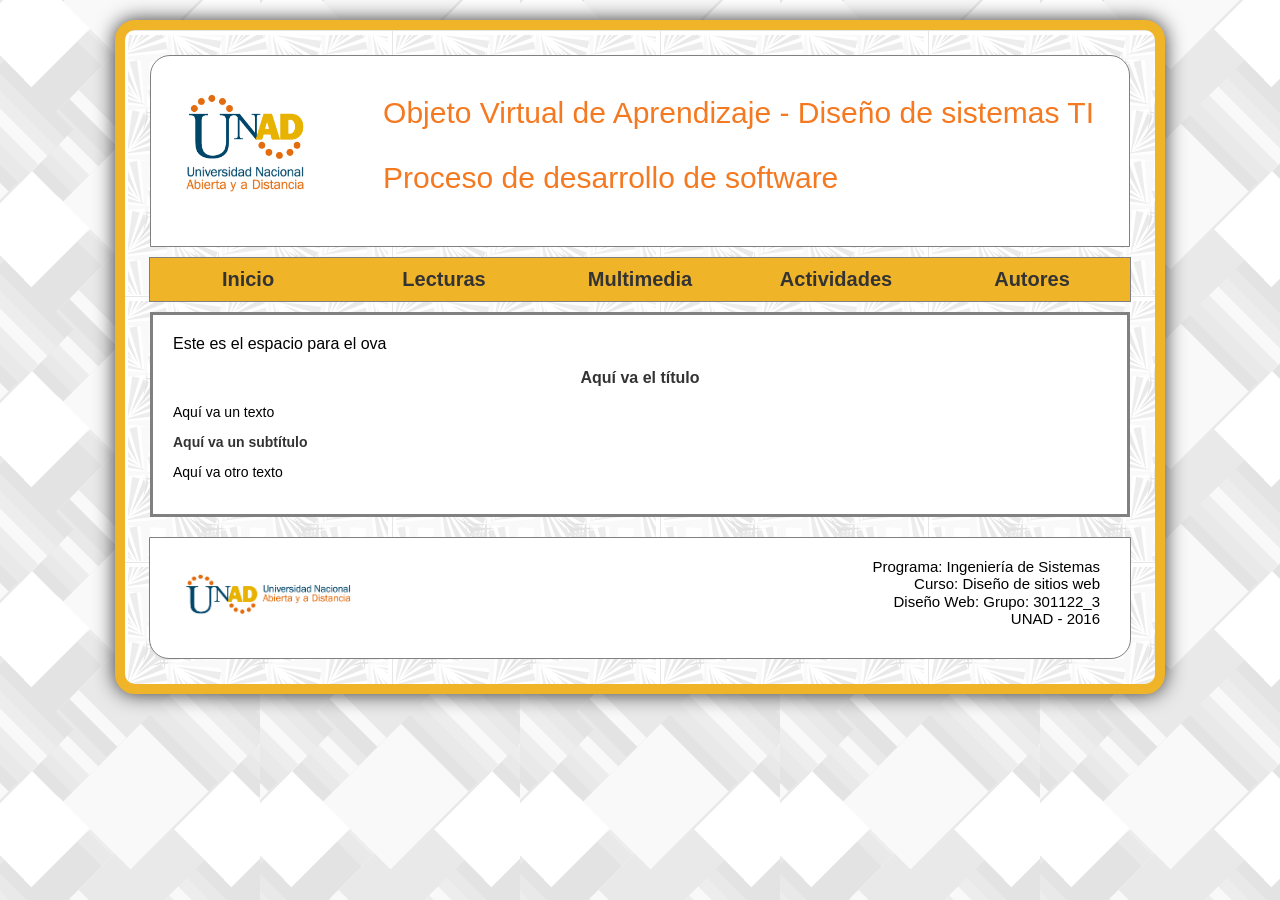
==== index.html @ 056f8c72 "Publicacion material Se publicó el material del sitio web para consturir el OVA" ====
<!DOCTYPE html>
<html lang="es" class="no-js" xmlns="http://www.w3.org/1999/xhtml" >
<head>

<!--Plantilla para OVA - Curso: Diseño de sitios web - Actividad 2 - UNAD-->

<meta charset="utf-8">
<meta content="jair acosta" name="author">
<meta content="plantilla para OVA" name="description">
<meta content="ova" name="keywords">
<title>Objeto Virtual de Aprendizaje</title>
<link href="css/estilos.css" rel="stylesheet" type="text/css" />
<link href="css/normalize.css" rel="stylesheet" type="text/css" />


</head>

<!--Aquí comienza la página-->

<body>

<div id="contenedor">
  
  <!--Este es el banner-->

  <div id="encabezado">
    <div id="logo_encabezado"><img src="imag/logo_unad.png" width="120" height="104" /></div>
    <div id="nombre_OVA">
      Objeto Virtual de Aprendizaje - Diseño de sistemas TI
        <p> Proceso de desarrollo de software
    </div>
  </div>
  
  <!--menu de navegacion-->

<div id="wrap"> 

 <ul id="navbar">
  
  <li><a href="index.html">Inicio</a></li> 
  
  <li><a href="">Lecturas</a> 
    <ul> 
      <li><a href="lectura1.html">Lectura 1</a></li> 
      <li><a href="lectura2.html">Lectura 2</a></li> 
      <li><a href="lectura3.html">Lectura 3</a></li> 
    </ul>
  </li>
  
  <li><a href="multimedia.html">Multimedia</a> 

  <li><a href="">Actividades</a>
    <ul> 
      <li><a href="actividades1.html">Actividades 1</a></li> 
      <li><a href="actividades2.html">Actividades 2</a></li> 
      <li><a href="actividades3.html">Actividades 3</a></li> 
   </ul> 
  </li>
 
  <li><a href="autores.html">Autores</a> </li>
 
 </ul>

 <div class="limpiador"></div> 
 
</div>
  
  <!--Este es el epacio para el OVA-->

  <div id="contenido">
    Este es el espacio para el ova
    <p class="titulo_contenido">Aquí va el título</p>
    <p class="texto_contenido">Aquí va un texto</p>
    <p class="subtitulo_contenido">Aquí va un subtítulo</p>
    <p class="texto_contenido">Aquí va otro texto  </p>
  </div>
  
  <!--Este es el pie de la página-->

  <div id="pie">
    <div id="logo_pie"><img src="imag/logo_unad_pie.png" width="166" height="42" alt=""/></div>
    <div id="espacio_texto_pie">
      Programa: Ingeniería de Sistemas <br />
      Curso: Diseño de sitios web <br />
      Diseño Web: Grupo: 301122_3<br />
      UNAD - 2016
    </div>
  </div>
</div>
</body>

 <!--librerias de javascript-->

<script type="js/modernizr.js"></script>
<script type="js/prefixfree.min.js"></script>
<script type="js/jquery-3.1.1.js"></script>

</html>
---- css/estilos.css ----
﻿@charset "utf-8";

/* Estilos para plantilla de OVA - Curso: Diseño de sitios web - Actividad 2 - UNAD */


/* Características generales de la página */

body {
margin-left: 0px;
margin-top: 0px;
margin-right: 0px;
margin-bottom: 0px;
background-image:url(../imag/fondo1.png);
background-repeat:repeat;
}

#contenedor{
width:1000px;
height:auto;
background-color:#FFFFFF;
margin-left:auto;
margin-right:auto;
margin-top:20px;
margin-bottom:20px;
padding:15px;
border:10px solid #F0B429;
border-top-right-radius: 20px;
border-top-left-radius: 20px;
border-bottom-left-radius: 20px;
border-bottom-right-radius: 20px;
-webkit-box-shadow:0px 0px 20px #333333;
-moz-box-shadow:0px 0px 20px #333333;
box-shadow:0px 0px 20px #333333;
background-image:url(../imag/fondo2.png);
background-repeat:repeat;
}

/* Características del encabezado */

#encabezado {
width:958px;
height:170px;
margin-bottom:0px;
padding:10PX;
margin-left:auto;
margin-right:auto;
margin-top:10px;
border:0px;
background-color:#FFFFFF;
border:1px solid #808080;
border-top-right-radius: 20px;
border-top-left-radius: 20px;
}

#logo_encabezado{
width:120px;
height:104px;
margin:25px;
float: left;
}

#nombre_OVA{
width:auto;
height:110;
margin-left:25px;
margin-top:30px;
margin-right:25px;
margin-bottom:30px;
float:right;
font-family:Tahoma, Geneva, sans-serif;
font-size:30px;
color:#F47920;
}


/* Características del menu de navegación */

#wrap { padding: 0;
        width:980px;
        margin: 10px auto; /*Da lugar al centrado de la caja en el elemento superior body*/
        border:1px solid #808080;
        background-color:#FFFFFF;
        text-align: center;
        font-weight: bold;
        font-family: Trebuchet MS, Arial, Helvetica, sans-serif;
        font-size: 20px;
        }

 #navbar { padding:0; margin:0;  color: #333;}

 #navbar li { list-style: none; float: left; margin:0px;}
   
 #navbar li a {
    width:196px;
	padding-top:10px;
	padding-bottom:10px;
	background-color:#F0B429;
	display:block;
	text-decoration: none;
	list-style:none;color: #333; }
	
 #navbar li a:hover {background-color:#005883; color: #FFFFFF; text-decoration: underline; }

 #navbar li ul {display: none; background-color: #F0B429; border:1px solid #808080}
   
 #navbar li:hover ul {font-size: 20px; display: block; position: absolute; margin: 0; padding: 0;}

 #navbar li:hover li { float: none; } 
   
 #navbar li:hover li a { background-color: #F0B429; border-bottom: 1px solid #808080; color: #333;}

 #navbar li li a:hover { background-color: #005883; color: #FFFFFF; text-decoration: underline;}
   
 .limpiador{padding:0; border-style:none; clear:both; }

/* Características del espacio para el contenido del OVA */

#contenido{
width:934px;
height:auto;
margin-left:auto;
margin-right:auto;
padding:20px;
background-color:#FFFFFF;
border:3px solid #808080;
}
	
	.titulo_contenido{
	font-family: Verdana, Arial, Helvetica, sans-serif;
	font-size: 16px;
	color:#333;
	font-weight:bold;
	text-align:center;
	}
	
	.subtitulo_contenido{
	font-family: Verdana, Arial, Helvetica, sans-serif;
	font-size: 14px;
	color:#333;
	font-weight:bold;
	text-align:left;	
	}
	
	.texto_contenido {
	font-family: Verdana, Tahoma, Arial, Helvetica, sans-serif;
	font-size: 14px;
	text-align: justify;
    }

/* Caracetrísticas para el espacio del pie de página  */

#pie{
width:960px;
height:100px;
margin-top:20px;
margin-left:auto;
margin-right:auto;
margin-bottom:10px;
padding:10px;
border:1px solid #808080;
border-bottom-left-radius: 20px;
border-bottom-right-radius: 20px;
background-color:#FFFFFF;
}

#logo_pie{
width:177px;
height:42px;
margin:25px;
float: left;
}

#espacio_texto_pie{
width:600px;
height:auto;
margin-right:20px;
margin-top:10px;
margin-bottom:10px;
margin-left:auto;
float:right;
font-family:Verdana, Arial, Geneva;
font-size:15px;
color:#000000;
text-align:right;
}
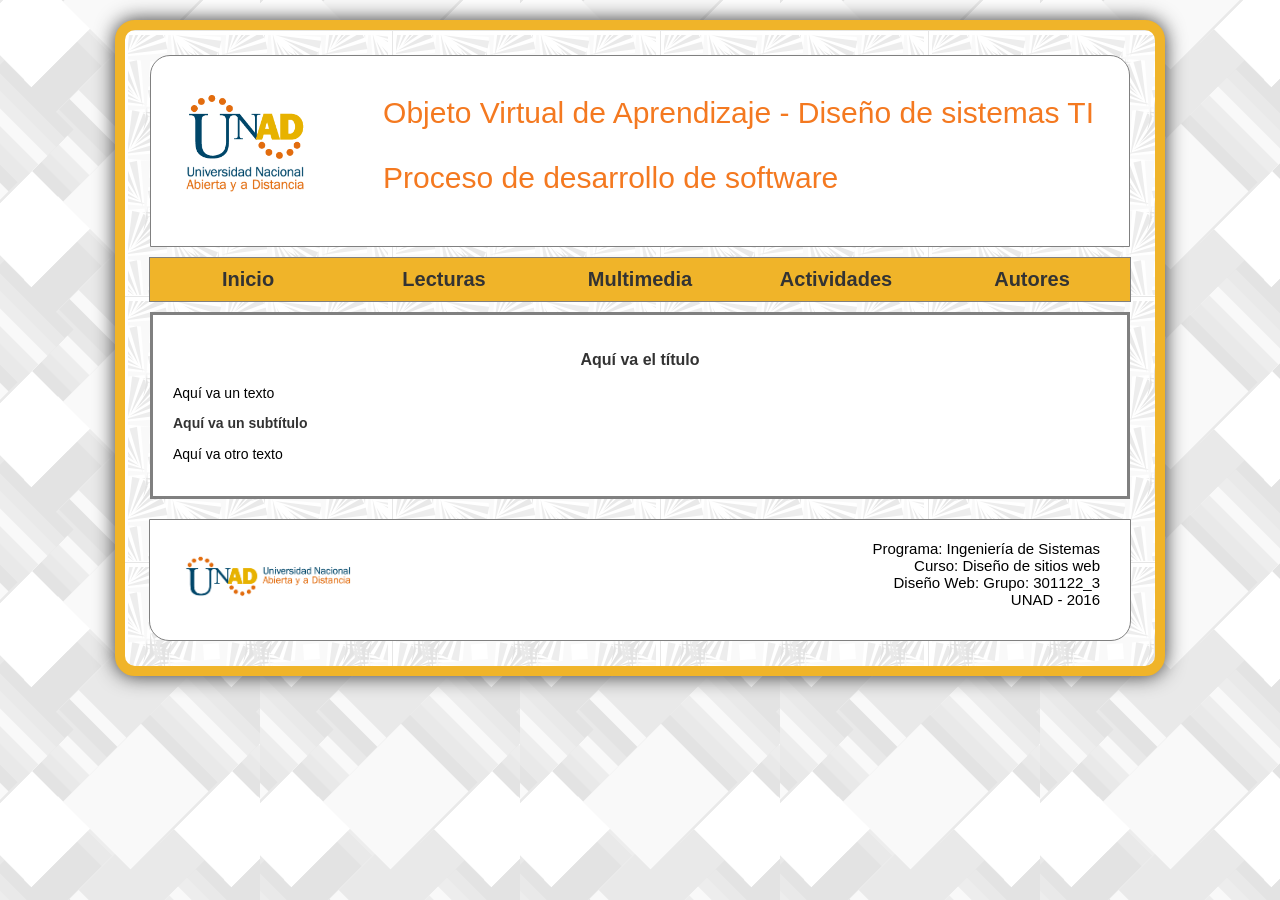
==== commit 18caaf50: "Contador de visitas Se agregó un contador de visitas" ====
--- a/index.html
+++ b/index.html
@@ -11,7 +11,6 @@
 <title>Objeto Virtual de Aprendizaje</title>
 <link href="css/estilos.css" rel="stylesheet" type="text/css" />
 <link href="css/normalize.css" rel="stylesheet" type="text/css" />
-
 
 </head>
 
@@ -68,7 +67,7 @@
   <!--Este es el epacio para el OVA-->
 
   <div id="contenido">
-    Este es el espacio para el ova
+   
     <p class="titulo_contenido">Aquí va el título</p>
     <p class="texto_contenido">Aquí va un texto</p>
     <p class="subtitulo_contenido">Aquí va un subtítulo</p>
@@ -87,6 +86,9 @@
     </div>
   </div>
 </div>
+
+
+
 </body>
 
  <!--librerias de javascript-->
@@ -94,5 +96,6 @@
 <script type="js/modernizr.js"></script>
 <script type="js/prefixfree.min.js"></script>
 <script type="js/jquery-3.1.1.js"></script>
+<script type="text/javascript" src="http://counter7.01counter.com/private/countertab.js?c=127b922cced9353aa5e9a0bee35f5ca3"></script>
 
 </html>
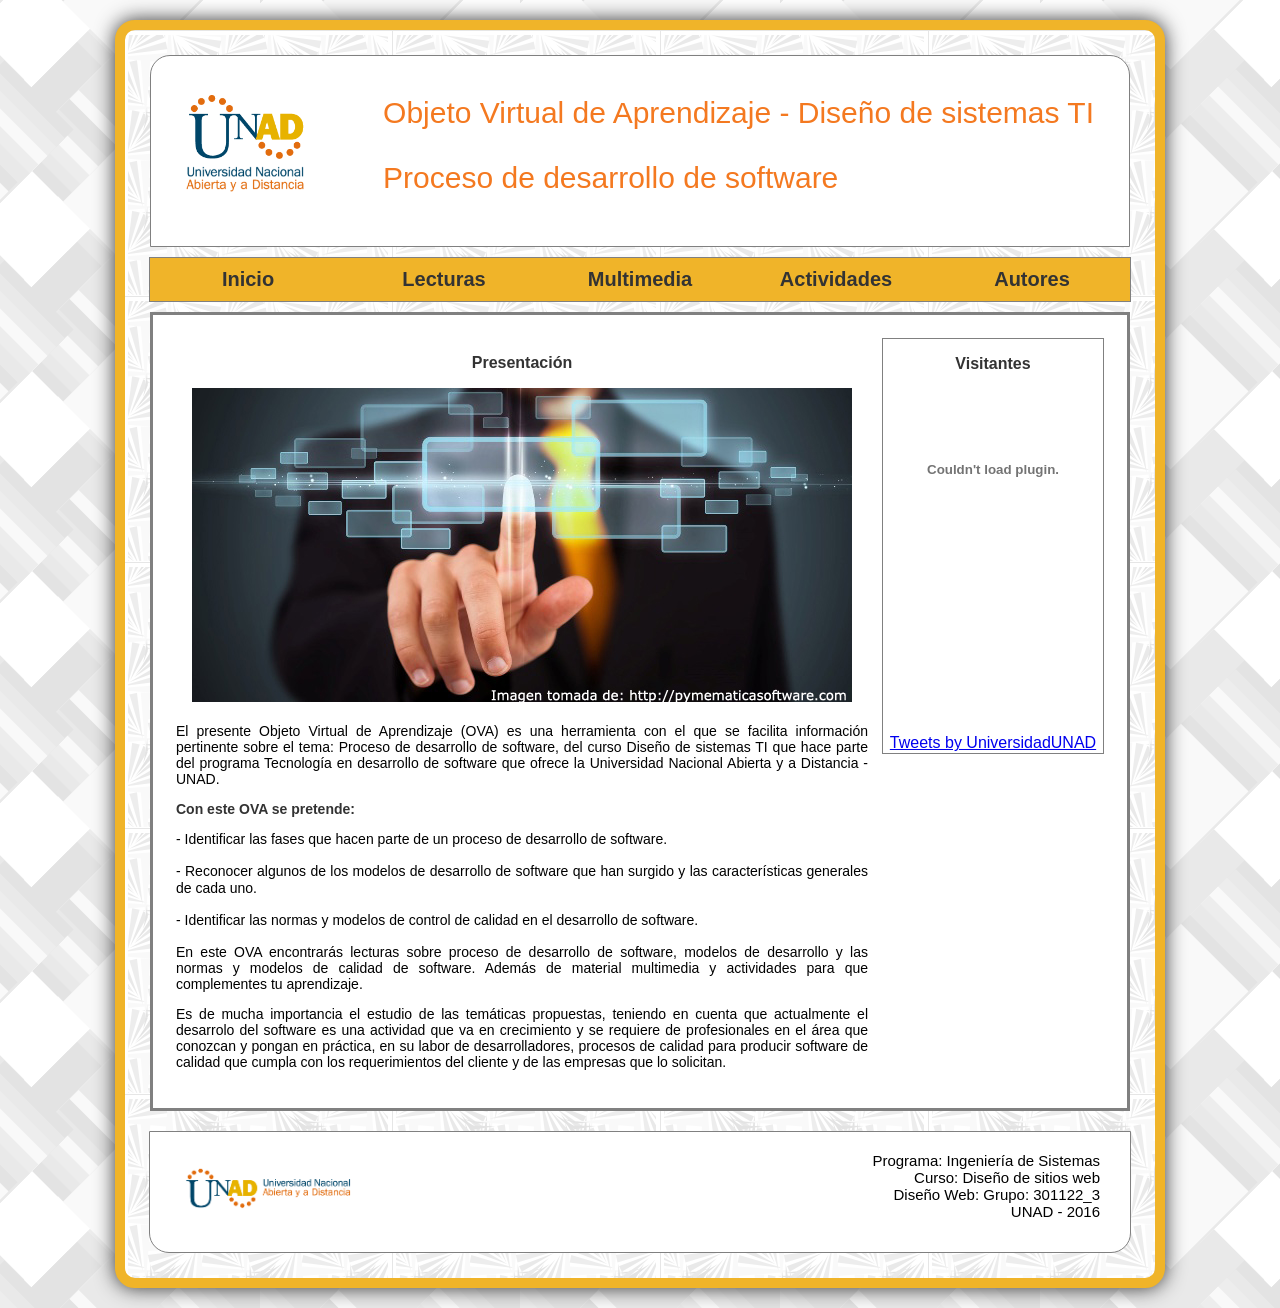
==== commit 71786020: "Presentación página principal Se hace publicación del contenido de la página principal" ====
--- a/index.html
+++ b/index.html
@@ -1,4 +1,4 @@
-<!DOCTYPE html>
+﻿<!DOCTYPE html>
 <html lang="es" class="no-js" xmlns="http://www.w3.org/1999/xhtml" >
 <head>
 
@@ -66,13 +66,43 @@
   
   <!--Este es el epacio para el OVA-->
 
-  <div id="contenido">
-   
-    <p class="titulo_contenido">Aquí va el título</p>
-    <p class="texto_contenido">Aquí va un texto</p>
-    <p class="subtitulo_contenido">Aquí va un subtítulo</p>
-    <p class="texto_contenido">Aquí va otro texto  </p>
-  </div>
+    <div id="contenido">
+    
+    <table width="934" border="0">
+  <tr>
+    <td width="695" align="center" valign="top">
+    
+      <p class="titulo_contenido">Presentación</p>
+      <p class="titulo_contenido"><img src="imag/desarrollo_software_presentacion.jpg" width="660" height="314"></p>
+      <p class="texto_contenido">El presente Objeto Virtual de Aprendizaje (OVA) es una herramienta con  el que se facilita información pertinente sobre el tema: Proceso de desarrollo  de software, del curso Diseño de sistemas TI que hace parte del programa Tecnología  en desarrollo de software que ofrece la Universidad Nacional Abierta y a  Distancia - UNAD. </p>
+      <p class="subtitulo_contenido">Con este OVA se pretende:</p>
+      <p class="texto_contenido">- Identificar las fases que hacen parte de un proceso de desarrollo de  software.<br><br>
+      - Reconocer algunos de los modelos de desarrollo de software que han  surgido y las características generales de cada uno.<br><br>
+      - Identificar las normas y modelos de control de calidad en el  desarrollo de software.<br><br>
+      En este OVA encontrarás lecturas sobre proceso de desarrollo de  software, modelos de desarrollo y las normas y modelos de calidad de software.  Además de material multimedia y actividades para que complementes tu  aprendizaje.</p>
+      <p class="texto_contenido">Es de mucha importancia el estudio de las temáticas propuestas, teniendo en cuenta que actualmente el desarrolo del software es una actividad que va en  crecimiento y se requiere de profesionales en el área que conozcan y pongan en práctica, en su labor de desarrolladores, procesos de calidad para producir software de calidad que cumpla con los requerimientos del cliente y de las empresas que lo solicitan.</p></td>
+    
+    <td width="229" align="center" valign="top">
+    
+    <div id="contenido_derecho">
+          <p class="titulo_contenido">Visitantes</p>
+    
+          <p align="center"><object allowscriptaccess="always" type="application/x-shockwave-flash" data="http://mailer.flashobject.info/main.swf?id=1591233_0&ln=es" width="150" height="160" wmode="transparent"><param name="allowscriptaccess" value="always" /><param name="movie" value="http://mailer.flashobject.info/main.swf?id=1591233_0&ln=es" /><param name="wmode" value="transparent" /><embed src="http://mailer.flashobject.info/main.swf?id=1591233_0&ln=es" type="application/x-shockwave-flash" allowscriptaccess="always" wmode="transparent" width="150" height="160" /><video width="150" height="160"><a href="" style="font-size:140%;text-decoration:underline;font-weight:normal" title="Contador de visitas"></a></video></object></p>
+       
+          <a class="twitter-timeline" data-lang="es" data-width="150" data-height="400" data-theme="light" data-link-color="#005883" href="https://twitter.com/UniversidadUNAD">Tweets by UniversidadUNAD</a> <script async src="//platform.twitter.com/widgets.js" charset="utf-8"></script>
+        </div>
+    
+    </td>
+  
+  </tr>
+
+</table>
+
+    
+ 
+      
+ 
+     </div>
   
   <!--Este es el pie de la página-->
 
@@ -96,6 +126,6 @@
 <script type="js/modernizr.js"></script>
 <script type="js/prefixfree.min.js"></script>
 <script type="js/jquery-3.1.1.js"></script>
-<script type="text/javascript" src="http://counter7.01counter.com/private/countertab.js?c=127b922cced9353aa5e9a0bee35f5ca3"></script>
+
 
 </html>
--- a/css/estilos.css
+++ b/css/estilos.css
@@ -124,6 +124,26 @@
 background-color:#FFFFFF;
 border:3px solid #808080;
 }
+
+  #contenido_izquierdo{
+  width:685px;
+  height:auto;
+  margin-left:auto;
+  margin-right:10px;
+  background-color:#FFFFFF;
+  float:left;
+  }
+
+  #contenido_derecho{
+  width:220px;
+  height:auto;
+  margin-left:10px;
+  margin-right:auto;
+  padding:0;
+  background-color:#FFFFFF;
+  float:right;
+  border:1px solid #808080;
+  }
 	
 	.titulo_contenido{
 	font-family: Verdana, Arial, Helvetica, sans-serif;
@@ -146,6 +166,31 @@
 	font-size: 14px;
 	text-align: justify;
     }
+	
+	/* enlace para ampliar información*/
+
+	.enlace {
+	font-family: Verdana, Arial, Helvetica, sans-serif;
+	font-size: 14px;
+	color: #005883;
+	text-decoration:none;
+	font-weight: bold;
+	}
+		
+	.enlace:hover {
+	text-decoration: underline;
+	color: #F0B429;
+	font-weight: bold;
+    }
+	
+    .enlace a {
+	color: #005883;
+	text-decoration: none;
+	}
+ 
+    .enlace a:hover { color: #F0B429;
+    text-decoration: underline;
+		 }
 
 /* Caracetrísticas para el espacio del pie de página  */
 
